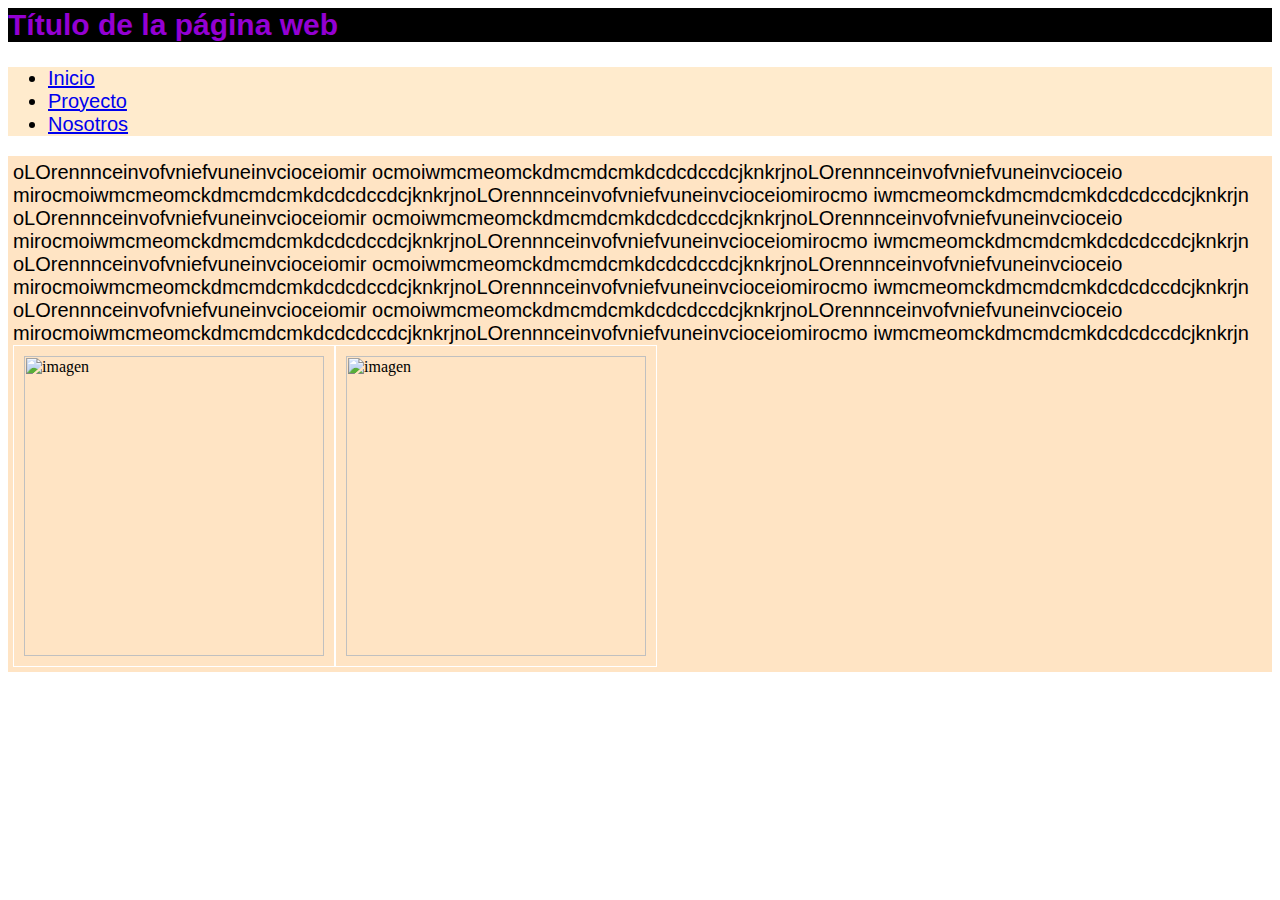
==== index.html @ d6f0fd86 "Add files via upload" ====
<head>
    <title> Mi primera web</title>
    <meta charset="utf-8">
    <link href="estilos.css" rel="stylesheet" />
</head>
<body>

    <div>
        <h2 class="destacado">Título de la página web</h2>
    </div>

    <header id="enlace" class="parrafo">
        <nav> 
            <ul> 
                <li><a href="index.html">Inicio</a></li>
                <li><a href="index.html">Proyecto</a></li>
                <li><a href="index.html">Nosotros</a></li>
            </ul>
        </nav> 
    </header>
    
    <div, class="div">
       <p class="parrafo"> oLOrennnceinvofvniefvuneinvcioceiomir
           ocmoiwmcmeomckdmcmdcmkdcdcdccdcjknkrjnoLOrennnceinvofvniefvuneinvcioceio
           mirocmoiwmcmeomckdmcmdcmkdcdcdccdcjknkrjnoLOrennnceinvofvniefvuneinvcioceiomirocmo
           iwmcmeomckdmcmdcmkdcdcdccdcjknkrjn</p> 
    </div>
    
    <div>
        <p class="parrafo"> oLOrennnceinvofvniefvuneinvcioceiomir
            ocmoiwmcmeomckdmcmdcmkdcdcdccdcjknkrjnoLOrennnceinvofvniefvuneinvcioceio
            mirocmoiwmcmeomckdmcmdcmkdcdcdccdcjknkrjnoLOrennnceinvofvniefvuneinvcioceiomirocmo
            iwmcmeomckdmcmdcmkdcdcdccdcjknkrjn</p> 
     </div>

     <div>
        <p class="parrafo"> oLOrennnceinvofvniefvuneinvcioceiomir
            ocmoiwmcmeomckdmcmdcmkdcdcdccdcjknkrjnoLOrennnceinvofvniefvuneinvcioceio
            mirocmoiwmcmeomckdmcmdcmkdcdcdccdcjknkrjnoLOrennnceinvofvniefvuneinvcioceiomirocmo
            iwmcmeomckdmcmdcmkdcdcdccdcjknkrjn</p> 
     </div>

     <div>
        <p class="parrafo"> oLOrennnceinvofvniefvuneinvcioceiomir
            ocmoiwmcmeomckdmcmdcmkdcdcdccdcjknkrjnoLOrennnceinvofvniefvuneinvcioceio
            mirocmoiwmcmeomckdmcmdcmkdcdcdccdcjknkrjnoLOrennnceinvofvniefvuneinvcioceiomirocmo
            iwmcmeomckdmcmdcmkdcdcdccdcjknkrjn</p> 
     </div>

     
     <div class= "imagen">
         <img  src="Probabilidad y Estadística/Captura de Pantalla 2022-03-30 a la(s) 15.52.18.png" width= "300" alt="imagen" id="img"/>
    </div>

    <div class= "imagen">
        <img src="Probabilidad y Estadística/Captura de pantalla 2022-03-27 a la(s) 17.34.37.png" width= "300" alt="imagen" id="img"/>
    </div>

</body>
---- estilos.css ----
estilos.css

#cabecera {
    background-color:aliceblue;
}

.destacado{ 
    font-size: 30px;
    background-color: black;
    color: darkviolet;
    box-shadow: 0px 3px 10px rgba(0, green, 0, green);
    font-family: 'Gill Sans', 'Gill Sans MT', 'Gill Sans', 'Gill Sans MT', Calibri, 'Trebuchet MS', sans-serif;
}

.parrafo{
    font-size: 20px;
    color: black;
    font-family: 'Gill Sans', 'Gill Sans MT', 'Gill Sans', 'Gill Sans MT', Calibri, 'Trebuchet MS', sans-serif;
    margin: auto;
}

#enlace{
    background-color: blanchedalmond;
    margin: auto;
}

.div{
    background-color: bisque;
    width: auto;
    height: auto;
    padding: 5px;
    display: inline-block;
}
.imagen{ 
    font-size: 30 px;
    padding:10px;
    border: 1px solid white;
    float: left;
}
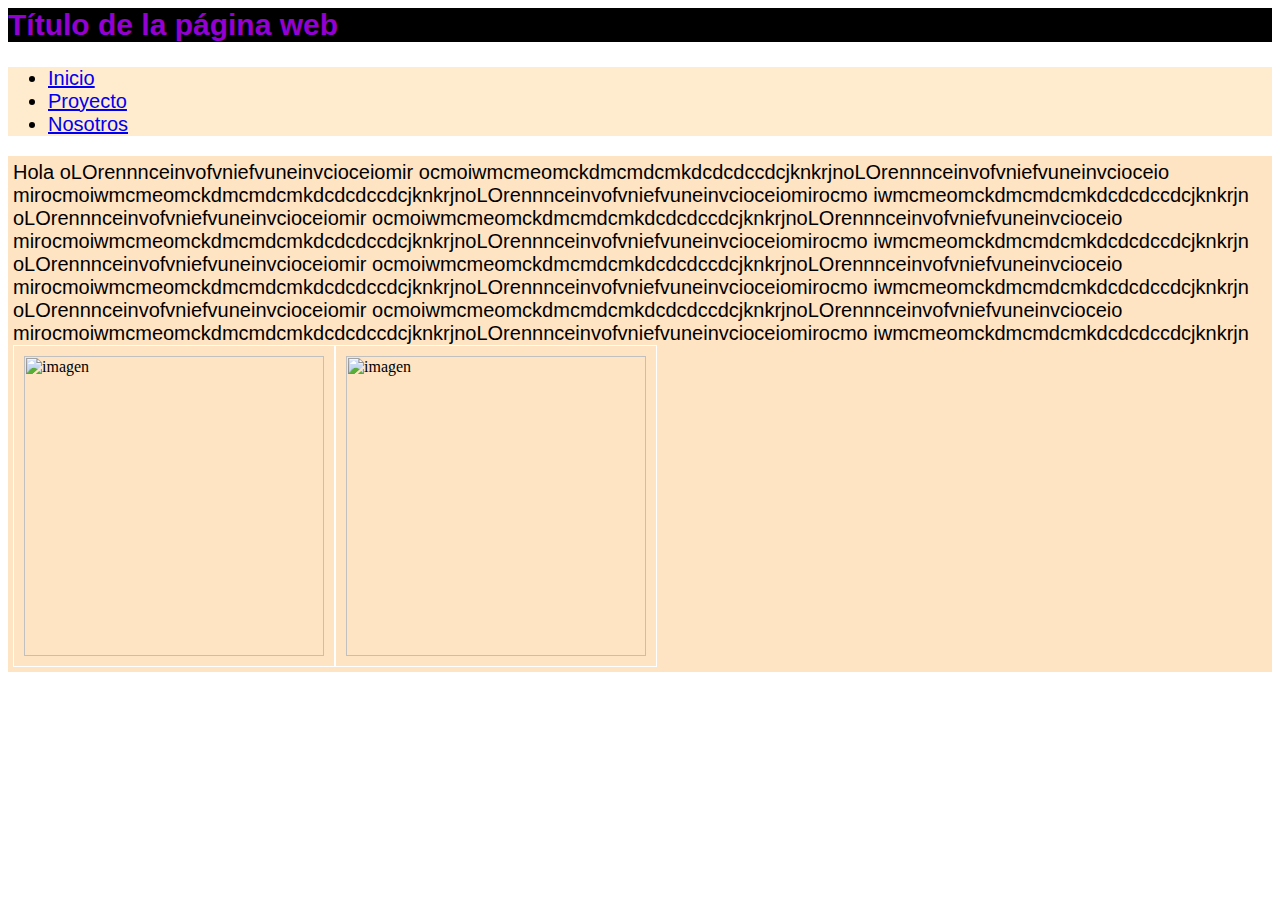
==== commit 149878e9: "Add files via upload" ====
--- a/index.html
+++ b/index.html
@@ -3,6 +3,8 @@
     <title> Mi primera web</title>
     <meta charset="utf-8">
     <link href="estilos.css" rel="stylesheet" />
+    <script type="text/javascript" src="jquery-1.10.1.js"></script>
+    <script type="text/javascript" src="aplicacion.js"></script>
 </head>
 <body>
 
@@ -21,7 +23,7 @@
     </header>
     
     <div, class="div">
-       <p class="parrafo"> oLOrennnceinvofvniefvuneinvcioceiomir
+       <p class="parrafo"> Hola oLOrennnceinvofvniefvuneinvcioceiomir
            ocmoiwmcmeomckdmcmdcmkdcdcdccdcjknkrjnoLOrennnceinvofvniefvuneinvcioceio
            mirocmoiwmcmeomckdmcmdcmkdcdcdccdcjknkrjnoLOrennnceinvofvniefvuneinvcioceiomirocmo
            iwmcmeomckdmcmdcmkdcdcdccdcjknkrjn</p> 
@@ -50,11 +52,11 @@
 
      
      <div class= "imagen">
-         <img  src="Probabilidad y Estadística/Captura de Pantalla 2022-03-30 a la(s) 15.52.18.png" width= "300" alt="imagen" id="img"/>
+         <img  src="Captura de pantalla 2022-03-27 a la(s) 17.34.37" width= "300" alt="imagen" id="img"/>
     </div>
 
     <div class= "imagen">
-        <img src="Probabilidad y Estadística/Captura de pantalla 2022-03-27 a la(s) 17.34.37.png" width= "300" alt="imagen" id="img"/>
+        <img src="Captura de Pantalla 2022-03-30 a la(s) 15.52.18" width= "300" alt="imagen" id="img"/>
     </div>
 
 </body>